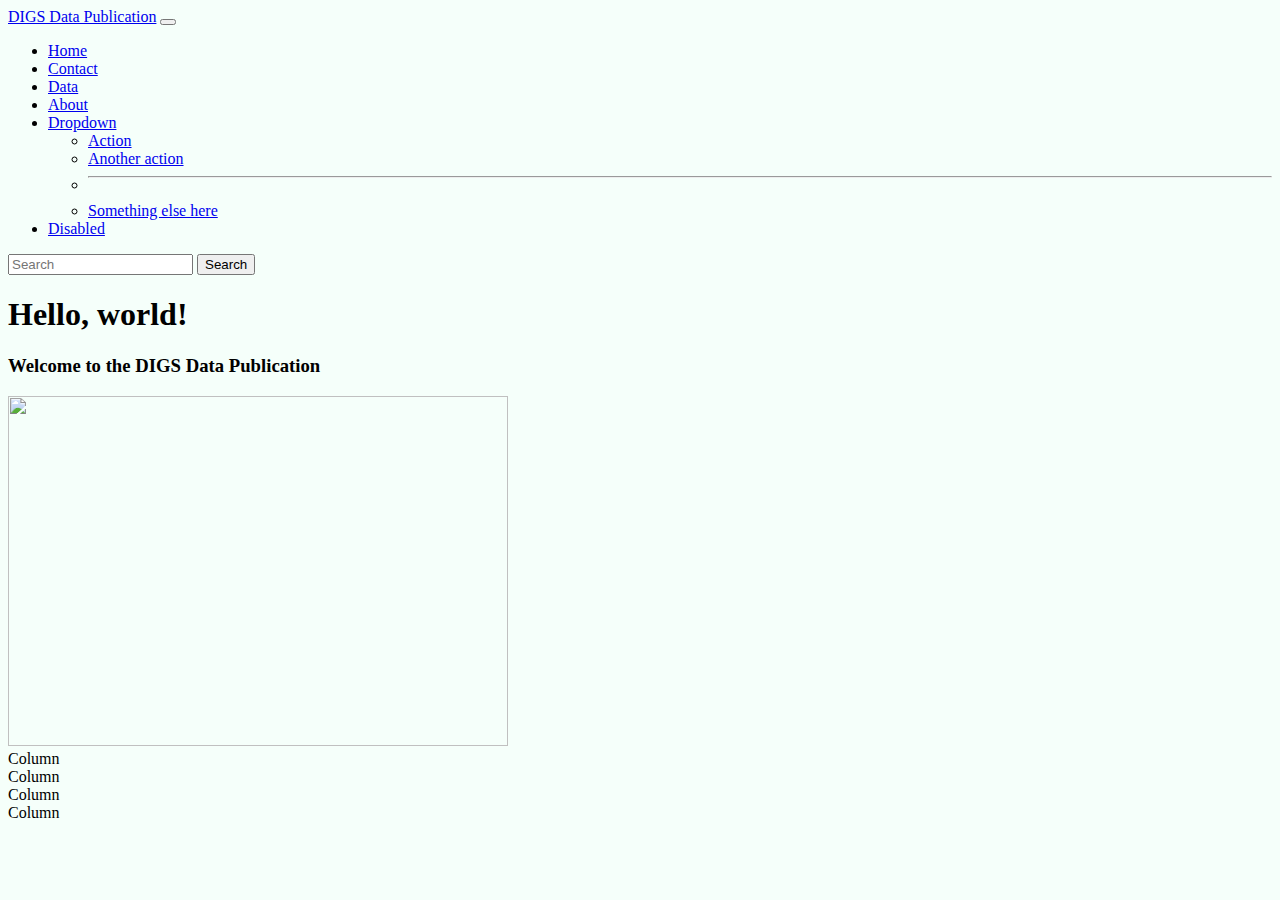
==== index.html @ 8c6f58cd "Add files via upload" ====
<!doctype html>
<html lang="en">
  <head>
    <!-- Required meta tags -->
    <meta charset="utf-8">
    <meta name="viewport" content="width=device-width, initial-scale=1">
    <!-- Bootstrap CSS -->
    <link href="https://cdn.jsdelivr.net/npm/bootstrap@5.0.2/dist/css/bootstrap.min.css" rel="stylesheet" integrity="sha384-EVSTQN3/azprG1Anm3QDgpJLIm9Nao0Yz1ztcQTwFspd3yD65VohhpuuCOmLASjC" crossorigin="anonymous">
    <link rel="stylesheet" href="stylenew.css">
    <title>Hello, world!</title>
  
  </head>
  <body>
    <nav class="navbar navbar-expand-lg navbar-light bg-primary">
      <div class="container-fluid">
        <a class="navbar-brand" href="#">DIGS Data Publication</a>
        <button class="navbar-toggler" type="button" data-toggle="collapse" data-target="#navbarSupportedContent" aria-controls="navbarSupportedContent" aria-expanded="false" aria-label="Toggle navigation">
          <span class="navbar-toggler-icon"></span>
        </button>
        <div class="collapse navbar-collapse" id="navbarSupportedContent">
          <ul class="navbar-nav mr-auto mb-2 mb-lg-0">
            <li class="nav-item">
              <a class="nav-link active" aria-current="page" href="index.html">Home</a>
            </li>
            <li class="nav-item">
              <a class="nav-link" href="contact.html">Contact</a>
            </li>
            <li class="nav-item">
              <a class="nav-link" href="Data.html">Data</a>
            </li>
            <li class="nav-item">
              <a class="nav-link" href="about.html">About</a>
            </li>
            <li class="nav-item dropdown">
              <a class="nav-link dropdown-toggle" href="#" id="navbarDropdown" role="button" data-toggle="dropdown" aria-expanded="false">
                Dropdown
              </a>
              <ul class="dropdown-menu" aria-labelledby="navbarDropdown">
                <li><a class="dropdown-item" href="#">Action</a></li>
                <li><a class="dropdown-item" href="#">Another action</a></li>
                <li><hr class="dropdown-divider"></li>
                <li><a class="dropdown-item" href="#">Something else here</a></li>
              </ul>
            </li>
            <li class="nav-item">
              <a class="nav-link disabled" href="#" tabindex="-1" aria-disabled="true">Disabled</a>
            </li>
          </ul>
          <form class="d-flex">
            <input class="form-control mr-2" type="search" placeholder="Search" aria-label="Search">
            <button class="btn btn-outline-light" type="submit">Search</button>
          </form>
        </div>
      </div>
    </nav>
    <div class="container-fluid">
        <h1>Hello, world!</h1>
        <h3 class="d-none d-md-block"> Welcome to the DIGS Data Publication</h3>
    </div>
    <!-- Optional JavaScript; choose one of the two! -->
    <!-- Option 1: Bootstrap Bundle with Popper -->
    <script src="https://cdn.jsdelivr.net/npm/bootstrap@5.0.2/dist/js/bootstrap.bundle.min.js" integrity="sha384-MrcW6ZMFYlzcLA8Nl+NtUVF0sA7MsXsP1UyJoMp4YLEuNSfAP+JcXn/tWtIaxVXM" crossorigin="anonymous"></script>
    <img src="https://cdn.pixabay.com/photo/2018/05/08/08/44/artificial-intelligence-3382507_1280.jpg" style="width:500px;height:350px;">
    <div class="container">
      <div class="row">
        <div class="col">Column</div>
        <div class="col">Column</div>
        <div class="w-100"></div>
        <div class="col">Column</div>
        <div class="col">Column</div>
      </div>
    </div>
  </body>
  
</html>
---- stylenew.css ----
body {
    background-color:mintcream
}
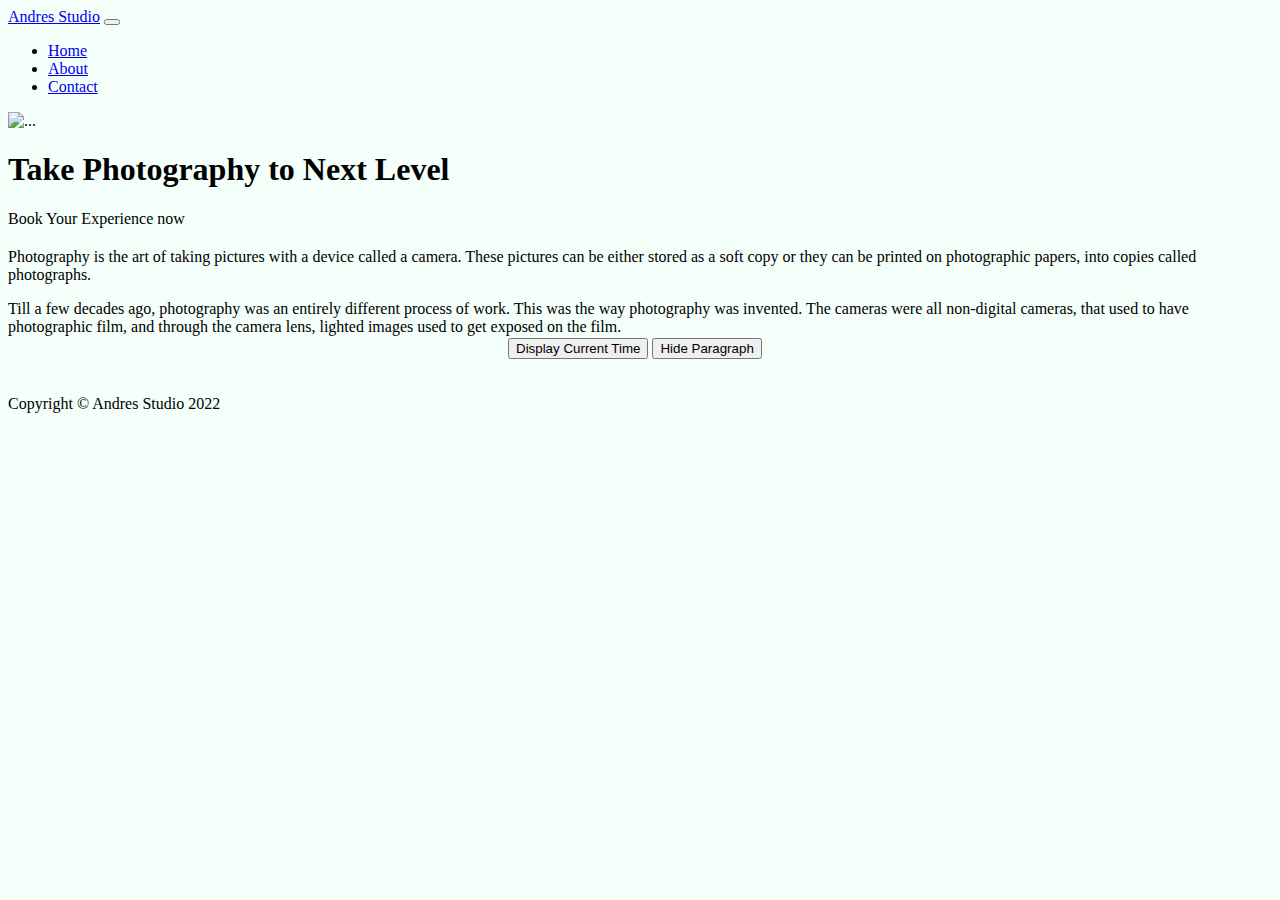
==== commit 04dc0ae6: "Add files via upload" ====
--- a/index.html
+++ b/index.html
@@ -7,69 +7,55 @@
     <!-- Bootstrap CSS -->
     <link href="https://cdn.jsdelivr.net/npm/bootstrap@5.0.2/dist/css/bootstrap.min.css" rel="stylesheet" integrity="sha384-EVSTQN3/azprG1Anm3QDgpJLIm9Nao0Yz1ztcQTwFspd3yD65VohhpuuCOmLASjC" crossorigin="anonymous">
     <link rel="stylesheet" href="stylenew.css">
-    <title>Hello, world!</title>
+    <script src="scripts/showlmg.js"></script>
+    <link href="https://fonts.googleapis.com/css?family=Catamaran:100,200,300,400,500,600,700,800,900" rel="stylesheet" />
+    <link href="https://fonts.googleapis.com/css?family=Lato:100,100i,300,300i,400,400i,700,700i,900,900i" rel="stylesheet" />
   
   </head>
   <body>
-    <nav class="navbar navbar-expand-lg navbar-light bg-primary">
-      <div class="container-fluid">
-        <a class="navbar-brand" href="#">DIGS Data Publication</a>
-        <button class="navbar-toggler" type="button" data-toggle="collapse" data-target="#navbarSupportedContent" aria-controls="navbarSupportedContent" aria-expanded="false" aria-label="Toggle navigation">
-          <span class="navbar-toggler-icon"></span>
-        </button>
-        <div class="collapse navbar-collapse" id="navbarSupportedContent">
-          <ul class="navbar-nav mr-auto mb-2 mb-lg-0">
-            <li class="nav-item">
-              <a class="nav-link active" aria-current="page" href="index.html">Home</a>
-            </li>
-            <li class="nav-item">
-              <a class="nav-link" href="contact.html">Contact</a>
-            </li>
-            <li class="nav-item">
-              <a class="nav-link" href="Data.html">Data</a>
-            </li>
-            <li class="nav-item">
-              <a class="nav-link" href="about.html">About</a>
-            </li>
-            <li class="nav-item dropdown">
-              <a class="nav-link dropdown-toggle" href="#" id="navbarDropdown" role="button" data-toggle="dropdown" aria-expanded="false">
-                Dropdown
-              </a>
-              <ul class="dropdown-menu" aria-labelledby="navbarDropdown">
-                <li><a class="dropdown-item" href="#">Action</a></li>
-                <li><a class="dropdown-item" href="#">Another action</a></li>
-                <li><hr class="dropdown-divider"></li>
-                <li><a class="dropdown-item" href="#">Something else here</a></li>
+    <nav class="navbar navbar-expand-lg navbar-dark bg-dark">
+      <div class="container">
+          <a class="navbar-brand" href="#!">Andres Studio</a>
+          <button class="navbar-toggler" type="button" data-bs-toggle="collapse" data-bs-target="#navbarSupportedContent" aria-controls="navbarSupportedContent" aria-expanded="false" aria-label="Toggle navigation"><span class="navbar-toggler-icon"></span></button>
+          <div class="collapse navbar-collapse" id="navbarSupportedContent">
+              <ul class="navbar-nav ms-auto mb-2 mb-lg-0">
+                  <li class="nav-item"><a class="nav-link active" aria-current="page" href="#!">Home</a></li>
+                  <li class="nav-item"><a class="nav-link" href="about.html">About</a></li>
+                  <li class="nav-item"><a class="nav-link" href="contact.html">Contact</a></li>
               </ul>
-            </li>
-            <li class="nav-item">
-              <a class="nav-link disabled" href="#" tabindex="-1" aria-disabled="true">Disabled</a>
-            </li>
-          </ul>
-          <form class="d-flex">
-            <input class="form-control mr-2" type="search" placeholder="Search" aria-label="Search">
-            <button class="btn btn-outline-light" type="submit">Search</button>
-          </form>
-        </div>
+          </div>
       </div>
     </nav>
-    <div class="container-fluid">
-        <h1>Hello, world!</h1>
-        <h3 class="d-none d-md-block"> Welcome to the DIGS Data Publication</h3>
+    <header class="py-5 bg-image-full" style="background-image: url('https://source.unsplash.com/wfh8dDlNFOk/1600x900')">
+      <div class="text-center my-5">
+          <img class="img-fluid rounded-circle mb-4" src="https://static.vecteezy.com/system/resources/thumbnails/004/432/888/small/photo-camera-abstract-colorful-drawing-digital-graphics-illustration-of-paints-vector.jpg" alt="..." />
+          <h1 class="text-white fs-3 fw-bolder">Take Photography to Next Level</h1>
+          <p class="text-white-50 mb-0">Book Your Experience now</p>
+      </div>
+    </header>
+    <section class="py-5">
+      <div class="container my-5">
+          <div class="row justify-content-center">
+              <div id="paragraph" class="col-lg-6">
+                  <h2></h2>
+                  <p class="lead">Photography is the art of taking pictures with a device called a camera. These pictures can be either stored as a soft copy or they can be printed on photographic papers, into copies called photographs.</p>
+                  <p class="mb-0">Till a few decades ago, photography was an entirely different process of work. This was the way photography was invented. The cameras were all non-digital cameras, that used to have photographic film, and through the camera lens, lighted images used to get exposed on the film.</p>
+              </div>
+          </div>
+      </div>
+      <div style = "position:relative; left:580px; top:2px;">
+        <h5 id="time display"></h5>
+      </div>
+    </section>
+    <script src="https://cdn.jsdelivr.net/npm/bootstrap@5.0.2/dist/js/bootstrap.bundle.min.js" integrity="sha384-MrcW6ZMFYlzcLA8Nl+NtUVF0sA7MsXsP1UyJoMp4YLEuNSfAP+JcXn/tWtIaxVXM" crossorigin="anonymous"></script>
+    <div class="container my-auto" style = "position:relative; left:500px; top:-20px;">
+      <button type="button" class="btn btn-dark " onclick="changeTitle()">Display Current Time</button>
+      <button type="button" class="btn btn-dark " onclick="hideFunction()">Hide Paragraph</button>
     </div>
-    <!-- Optional JavaScript; choose one of the two! -->
-    <!-- Option 1: Bootstrap Bundle with Popper -->
-    <script src="https://cdn.jsdelivr.net/npm/bootstrap@5.0.2/dist/js/bootstrap.bundle.min.js" integrity="sha384-MrcW6ZMFYlzcLA8Nl+NtUVF0sA7MsXsP1UyJoMp4YLEuNSfAP+JcXn/tWtIaxVXM" crossorigin="anonymous"></script>
-    <img src="https://cdn.pixabay.com/photo/2018/05/08/08/44/artificial-intelligence-3382507_1280.jpg" style="width:500px;height:350px;">
-    <div class="container">
-      <div class="row">
-        <div class="col">Column</div>
-        <div class="col">Column</div>
-        <div class="w-100"></div>
-        <div class="col">Column</div>
-        <div class="col">Column</div>
-      </div>
-    </div>
+
+    <footer class="py-5 bg-dark">
+      <div class="container"><p class="m-0 text-center text-white">Copyright &copy; Andres Studio 2022</p></div>
+    </footer>
   </body>
   
 </html>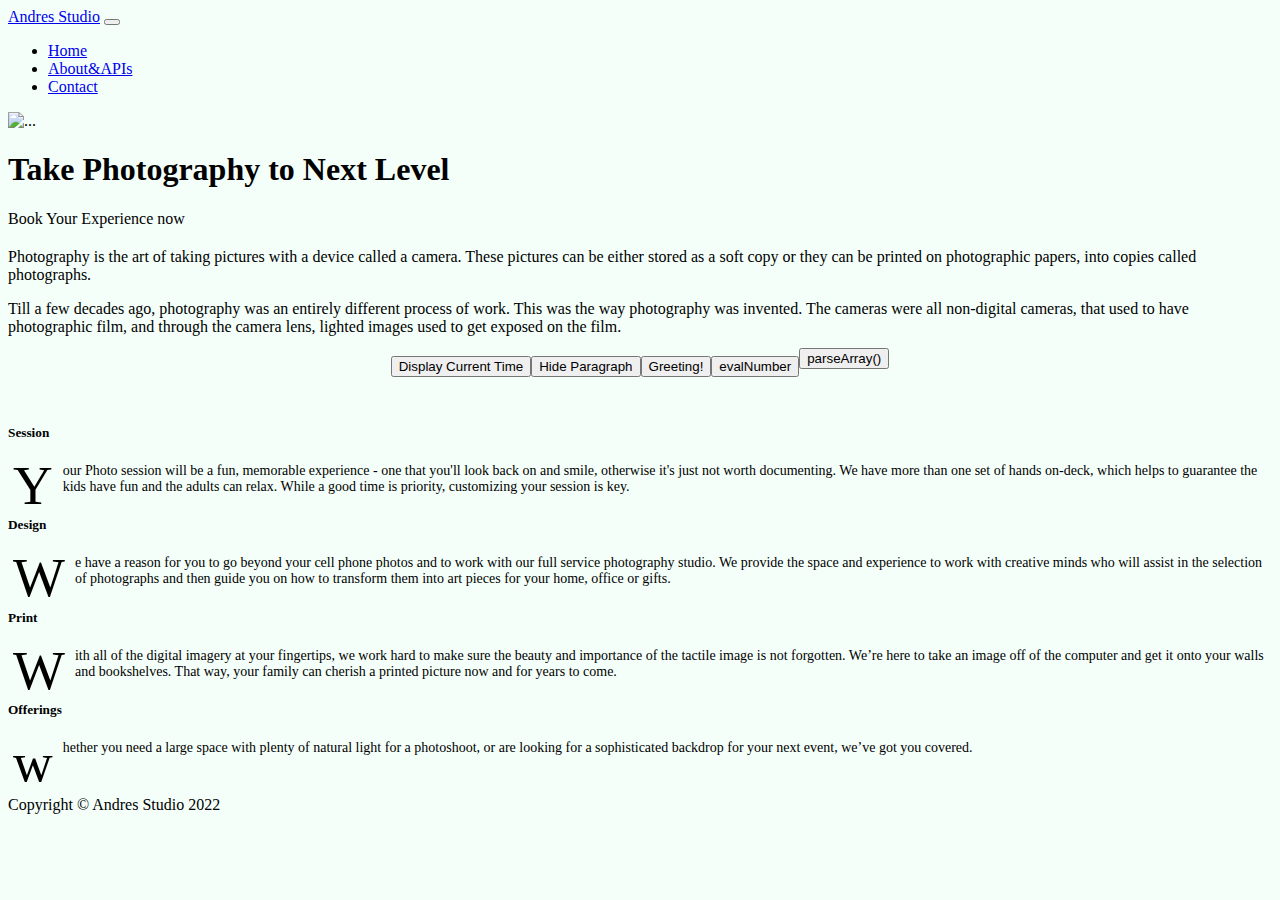
==== commit 49dbb385: "Add files via upload" ====
--- a/index.html
+++ b/index.html
@@ -7,12 +7,43 @@
     <!-- Bootstrap CSS -->
     <link href="https://cdn.jsdelivr.net/npm/bootstrap@5.0.2/dist/css/bootstrap.min.css" rel="stylesheet" integrity="sha384-EVSTQN3/azprG1Anm3QDgpJLIm9Nao0Yz1ztcQTwFspd3yD65VohhpuuCOmLASjC" crossorigin="anonymous">
     <link rel="stylesheet" href="stylenew.css">
-    <script src="scripts/showlmg.js"></script>
     <link href="https://fonts.googleapis.com/css?family=Catamaran:100,200,300,400,500,600,700,800,900" rel="stylesheet" />
     <link href="https://fonts.googleapis.com/css?family=Lato:100,100i,300,300i,400,400i,700,700i,900,900i" rel="stylesheet" />
-  
+    <link rel="stylesheet" href="https://unpkg.com/leaflet@1.7.1/dist/leaflet.css" 
+      integrity="sha512-xodZBNTC5n17Xt2atTPuE1HxjVMSvLVW9ocqUKLsCC5CXdbqCmblAshOMAS6/keqq/sMZMZ19scR4PsZChSR7A=="
+      crossorigin=""/>
+      <script src="https://unpkg.com/leaflet@1.7.1/dist/leaflet.js"
+      integrity="sha512-XQoYMqMTK8LvdxXYG3nZ448hOEQiglfqkJs1NOQV44cWnUrBc8PkAOcXy20w0vlaXaVUearIOBhiXZ5V3ynxwA=="
+      crossorigin=""></script>
+
   </head>
   <body>
+    <script type="text/javascript">
+    function changeTitle(){
+      let selecteElement = document.getElementById("time display")
+      selecteElement.innerText = new Date()
+    }
+    function hideFunction() { 
+      document.getElementById("paragraph").style.display="none"; 
+    }
+
+    function howdy(yourFirstName) {
+      alert("Howdy "+ yourFirstName);
+    }
+
+    function evalNumber(){
+      var inputValue = prompt("Enter any five-digit number withou commas")
+      if (isNaN(inputValue)) {
+        alert(inputValue + " is not a number.")
+      } else if (inputValue % 2 == 0){
+        alert(inputValue + " is an even number.")
+      } else {
+        alert(inputValue + " is an odd number.")
+      }
+    
+    }
+    </script>
+    
     <nav class="navbar navbar-expand-lg navbar-dark bg-dark">
       <div class="container">
           <a class="navbar-brand" href="#!">Andres Studio</a>
@@ -20,20 +51,20 @@
           <div class="collapse navbar-collapse" id="navbarSupportedContent">
               <ul class="navbar-nav ms-auto mb-2 mb-lg-0">
                   <li class="nav-item"><a class="nav-link active" aria-current="page" href="#!">Home</a></li>
-                  <li class="nav-item"><a class="nav-link" href="about.html">About</a></li>
+                  <li class="nav-item"><a class="nav-link" href="about.html">About&APIs</a></li>
                   <li class="nav-item"><a class="nav-link" href="contact.html">Contact</a></li>
               </ul>
           </div>
       </div>
     </nav>
-    <header class="py-5 bg-image-full" style="background-image: url('https://source.unsplash.com/wfh8dDlNFOk/1600x900')">
+    <header class="py-5 bg-image.fluid" style="background-image: url('https://source.unsplash.com/wfh8dDlNFOk/1600x900')">
       <div class="text-center my-5">
           <img class="img-fluid rounded-circle mb-4" src="https://static.vecteezy.com/system/resources/thumbnails/004/432/888/small/photo-camera-abstract-colorful-drawing-digital-graphics-illustration-of-paints-vector.jpg" alt="..." />
           <h1 class="text-white fs-3 fw-bolder">Take Photography to Next Level</h1>
           <p class="text-white-50 mb-0">Book Your Experience now</p>
       </div>
     </header>
-    <section class="py-5">
+    <div class="py-5">
       <div class="container my-5">
           <div class="row justify-content-center">
               <div id="paragraph" class="col-lg-6">
@@ -43,15 +74,82 @@
               </div>
           </div>
       </div>
-      <div style = "position:relative; left:580px; top:2px;">
+      <div style = "position:relative; left:500px; top:2px;">
         <h5 id="time display"></h5>
       </div>
-    </section>
-    <script src="https://cdn.jsdelivr.net/npm/bootstrap@5.0.2/dist/js/bootstrap.bundle.min.js" integrity="sha384-MrcW6ZMFYlzcLA8Nl+NtUVF0sA7MsXsP1UyJoMp4YLEuNSfAP+JcXn/tWtIaxVXM" crossorigin="anonymous"></script>
-    <div class="container my-auto" style = "position:relative; left:500px; top:-20px;">
+    </div>
+    <div class="container-fluid" id="wrapper">
       <button type="button" class="btn btn-dark " onclick="changeTitle()">Display Current Time</button>
       <button type="button" class="btn btn-dark " onclick="hideFunction()">Hide Paragraph</button>
+      <button type="button" class="btn btn-dark " onclick="howdy('Friend')">Greeting!</button>
+      <button type="button" class="btn btn-dark " onclick="evalNumber()">evalNumber</button>
+      <div>
+        <button type="button" id="button_03" class="btn btn-dark" onclick="parseArray()">parseArray()</button>
+        <p id="inputArray"></p>
+        <p id="outputArray"></p>
+      </div>
     </div>
+    <script type="text/javascript">
+      function parseArray() {
+        var inputArray = [], inputCat = ['fruit', 'animal', 'state', 'country'];
+        inputCat.forEach((item) => {
+          var newInput = prompt(`enter one ${item}`);
+          inputArray.push(newInput);
+        });
+        document.getElementById('outputArray').innerText = `You entered ${inputArray.join(', ')}.
+           I sorted them ${inputArray.sort().join(', ')}`;
+       }; 
+      
+    </script>
+    <div class="container-md" id="cards">
+      <div class="row">
+        <div class="col-md-3 mb-3 mb-md-0">
+          <div class="card">
+            <div class="card-body">
+              <h5 class="card-title">Session</h5>
+              <p id="card" class="card-text">Your Photo session will be a fun, memorable experience - one that you'll look back on and smile, otherwise it's just not worth documenting. We have more than one set of hands on-deck, which helps to guarantee the kids have fun and the adults can relax.  While a good time is priority, customizing your session is key.  
+              </p>
+            </div>
+          </div>
+        </div>
+        <div class="col-md-3 mb-3 mb-md-0">
+          <div class="card">
+            <div class="card-body">
+              <h5 class="card-title">Design</h5>
+              <p id="card" class="card-text">We have a reason for you to go beyond your cell phone photos and to work with our full service photography studio. We provide the space and experience to work with creative minds who will assist in the selection of photographs and then guide you on how to transform them into art pieces for your home, office or gifts.
+              </p>
+            </div>
+          </div>
+        </div>
+        <div class="col-md-3 mb-3 mb-md-0">
+          <div class="card">
+            <div class="card-body">
+              <h5 class="card-title">Print</h5>
+              <p id="card" class="card-text">With all of the digital imagery at your fingertips, we work hard to make sure the beauty and importance of the tactile image is not forgotten. We’re here to take an image off of the computer and get it onto your walls and bookshelves. That way, your family can cherish a printed picture now and for years to come. 
+              </p>
+             </div>
+          </div>
+        </div>
+        <div class="col-md-3 mb-3 mb-md-0">
+          <div class="card">
+            <div class="card-body">
+            <h5 class="card-title">Offerings</h5>
+              <p id="card" class="card-text">whether you need a large space with plenty of natural light for a photoshoot, or are looking for a sophisticated backdrop for your next event, we’ve got you covered.
+              </p>
+            </div>
+          </div>
+        </div>
+      </div>
+    </div>
+        
+    
+  
+    <script src="https://cdn.jsdelivr.net/npm/bootstrap@5.0.2/dist/js/bootstrap.bundle.min.js" integrity="sha384-MrcW6ZMFYlzcLA8Nl+NtUVF0sA7MsXsP1UyJoMp4YLEuNSfAP+JcXn/tWtIaxVXM" crossorigin="anonymous"></script>
+    
+    <div class="container">       
+
+    </div>
+
 
     <footer class="py-5 bg-dark">
       <div class="container"><p class="m-0 text-center text-white">Copyright &copy; Andres Studio 2022</p></div>
--- a/stylenew.css
+++ b/stylenew.css
@@ -1,3 +1,47 @@
 body {
     background-color:mintcream
 }
+
+#card::first-letter {
+    float: left;
+    line-height: 35px;
+    font-size: 55px;
+    font-family: Montserrat;
+    padding-top: 5px;
+    padding-bottom: 5px;
+    padding-right: 5px;
+    padding-left: 5px;
+    margin-right: 5px;
+    margin-bottom: -5px;
+}
+
+#wrapper {
+    display: flex;
+    align-items: center;
+    justify-content: center;
+    margin-top:-10px;
+}
+
+#cards {
+    margin-top:40px;
+}
+
+#card {
+    font-size: 14px;
+}
+
+footer { 
+    margin-top:40px;
+}
+
+@media only screen and (max-width:400px) {
+    footer {
+        position: unset;
+        display: none;
+    }
+}
+
+#map {
+    height: 400px;
+    width: 100%;
+}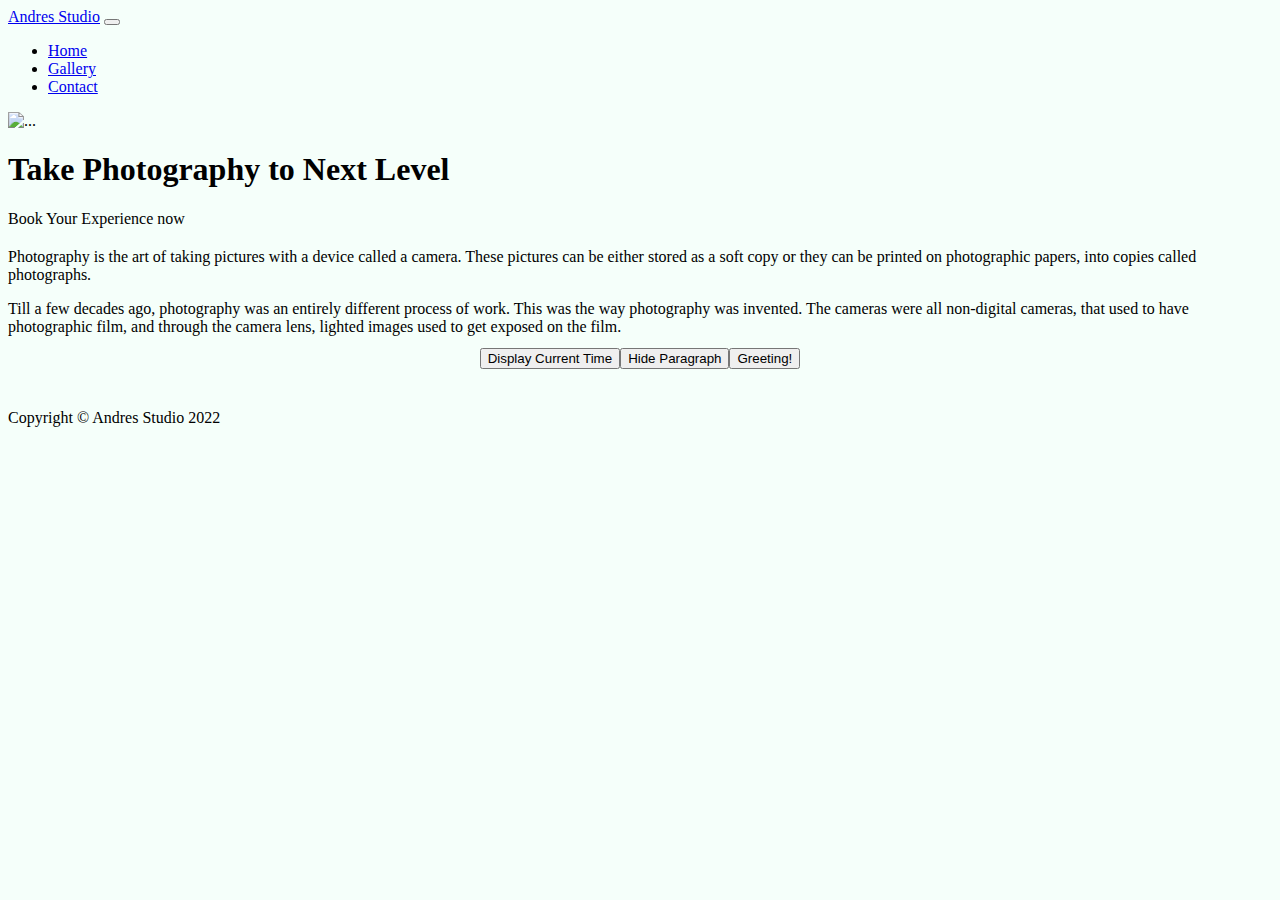
==== commit e083252b: "Add files via upload" ====
--- a/index.html
+++ b/index.html
@@ -51,7 +51,7 @@
           <div class="collapse navbar-collapse" id="navbarSupportedContent">
               <ul class="navbar-nav ms-auto mb-2 mb-lg-0">
                   <li class="nav-item"><a class="nav-link active" aria-current="page" href="#!">Home</a></li>
-                  <li class="nav-item"><a class="nav-link" href="about.html">About&APIs</a></li>
+                  <li class="nav-item"><a class="nav-link" href="about.html">Gallery</a></li>
                   <li class="nav-item"><a class="nav-link" href="contact.html">Contact</a></li>
               </ul>
           </div>
@@ -81,13 +81,8 @@
     <div class="container-fluid" id="wrapper">
       <button type="button" class="btn btn-dark " onclick="changeTitle()">Display Current Time</button>
       <button type="button" class="btn btn-dark " onclick="hideFunction()">Hide Paragraph</button>
-      <button type="button" class="btn btn-dark " onclick="howdy('Friend')">Greeting!</button>
-      <button type="button" class="btn btn-dark " onclick="evalNumber()">evalNumber</button>
-      <div>
-        <button type="button" id="button_03" class="btn btn-dark" onclick="parseArray()">parseArray()</button>
-        <p id="inputArray"></p>
-        <p id="outputArray"></p>
-      </div>
+      <button type="button" class="btn btn-dark " onclick="howdy('Friend, Welcome to My Studio Website')">Greeting!</button>
+
     </div>
     <script type="text/javascript">
       function parseArray() {
@@ -98,49 +93,10 @@
         });
         document.getElementById('outputArray').innerText = `You entered ${inputArray.join(', ')}.
            I sorted them ${inputArray.sort().join(', ')}`;
-       }; 
-      
+       };   
     </script>
-    <div class="container-md" id="cards">
-      <div class="row">
-        <div class="col-md-3 mb-3 mb-md-0">
-          <div class="card">
-            <div class="card-body">
-              <h5 class="card-title">Session</h5>
-              <p id="card" class="card-text">Your Photo session will be a fun, memorable experience - one that you'll look back on and smile, otherwise it's just not worth documenting. We have more than one set of hands on-deck, which helps to guarantee the kids have fun and the adults can relax.  While a good time is priority, customizing your session is key.  
-              </p>
-            </div>
-          </div>
-        </div>
-        <div class="col-md-3 mb-3 mb-md-0">
-          <div class="card">
-            <div class="card-body">
-              <h5 class="card-title">Design</h5>
-              <p id="card" class="card-text">We have a reason for you to go beyond your cell phone photos and to work with our full service photography studio. We provide the space and experience to work with creative minds who will assist in the selection of photographs and then guide you on how to transform them into art pieces for your home, office or gifts.
-              </p>
-            </div>
-          </div>
-        </div>
-        <div class="col-md-3 mb-3 mb-md-0">
-          <div class="card">
-            <div class="card-body">
-              <h5 class="card-title">Print</h5>
-              <p id="card" class="card-text">With all of the digital imagery at your fingertips, we work hard to make sure the beauty and importance of the tactile image is not forgotten. We’re here to take an image off of the computer and get it onto your walls and bookshelves. That way, your family can cherish a printed picture now and for years to come. 
-              </p>
-             </div>
-          </div>
-        </div>
-        <div class="col-md-3 mb-3 mb-md-0">
-          <div class="card">
-            <div class="card-body">
-            <h5 class="card-title">Offerings</h5>
-              <p id="card" class="card-text">whether you need a large space with plenty of natural light for a photoshoot, or are looking for a sophisticated backdrop for your next event, we’ve got you covered.
-              </p>
-            </div>
-          </div>
-        </div>
-      </div>
-    </div>
+
+
         
     
   
--- a/stylenew.css
+++ b/stylenew.css
@@ -1,5 +1,10 @@
 body {
     background-color:mintcream
+}
+
+.image {
+    width:100%;
+    height:100%;
 }
 
 #card::first-letter {
